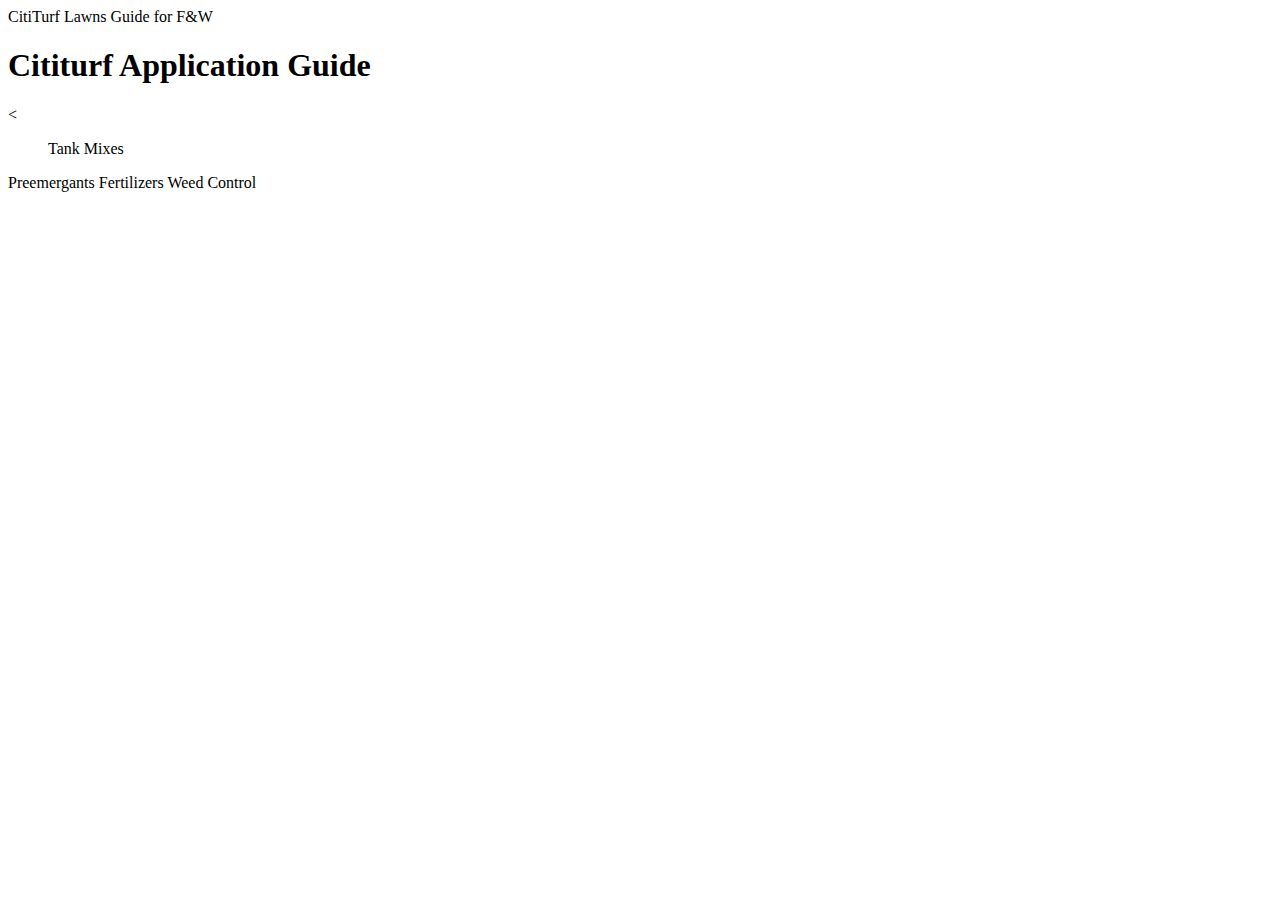
==== CitiGuide/index.html @ 3f1cb1de "Boiler and outline for main page" ====
<!DOCTYPE html>     
<html lang="en">
<head>
    <meta charset ="UTF-8"
    <title> CitiTurf Lawns Guide for F&W</title>
</head>

<!DOCTYPE html>
<html lang="en">
<head>
    <meta charset="UTF-8">
    <meta http-equiv="X-UA-Compatible" content="IE=edge">
    <meta name="viewport" content="width=
    , initial-scale=1.0">
    <title>Document</title>
</head>
<body>
    <h1>Cititurf Application Guide</h1>
    <
    <ul>Tank Mixes</ul>
    <li>Preemergants</l1>
    <l1>Fertilizers</l1>
    <l1>Weed Control</l1>
</body>

</html>
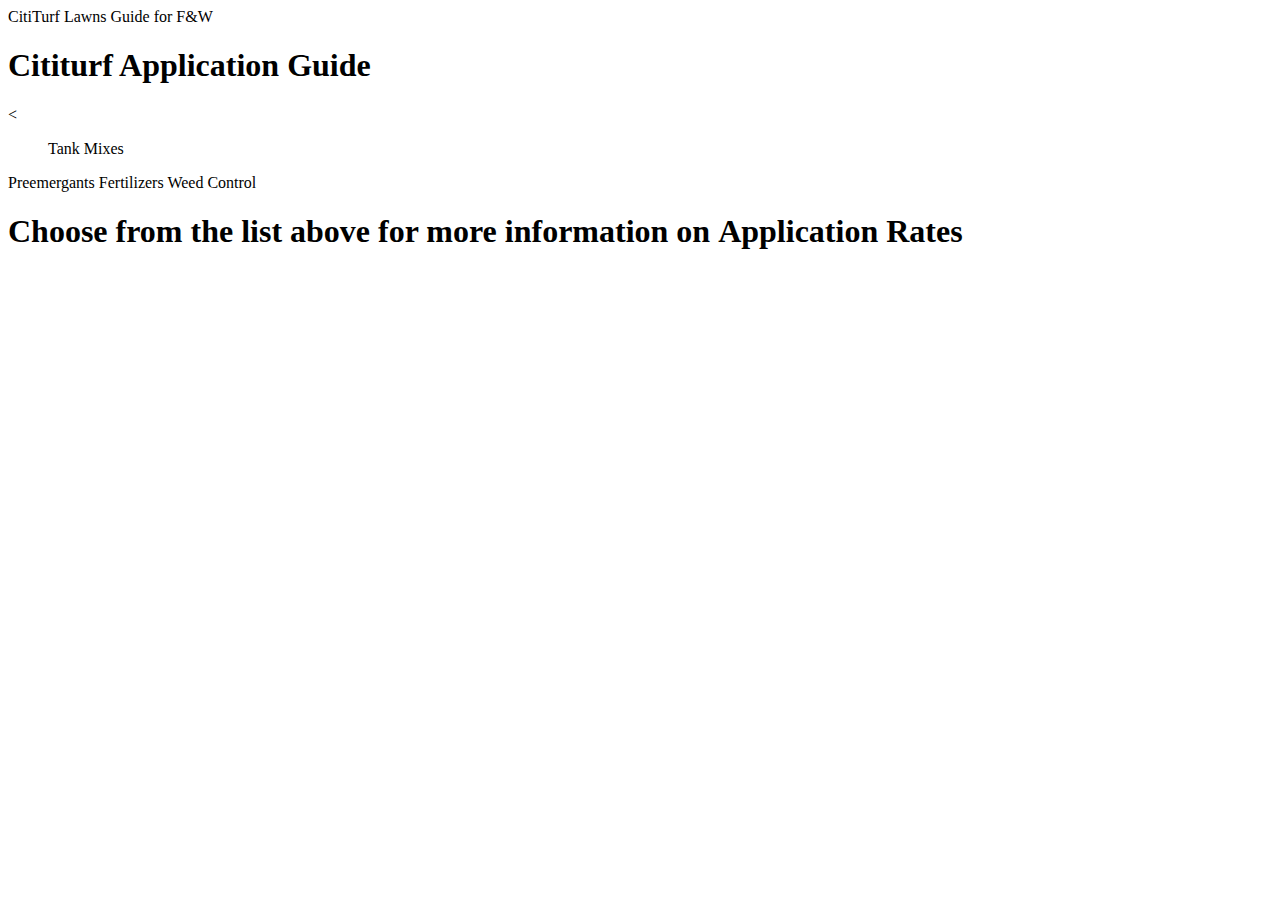
==== commit 8aa79a51: "Title added, issue with list not appearing" ====
--- a/CitiGuide/index.html
+++ b/CitiGuide/index.html
@@ -12,7 +12,7 @@
     <meta http-equiv="X-UA-Compatible" content="IE=edge">
     <meta name="viewport" content="width=
     , initial-scale=1.0">
-    <title>Document</title>
+    <title>Cititurf lawn guide by jojo weez develpodfbi</title>
 </head>
 <body>
     <h1>Cititurf Application Guide</h1>
@@ -21,6 +21,8 @@
     <li>Preemergants</l1>
     <l1>Fertilizers</l1>
     <l1>Weed Control</l1>
+
+    <h1>Choose from the list above for more information on <strong>Application Rates</strong> </strong></h1>
 </body>
 
 </html>